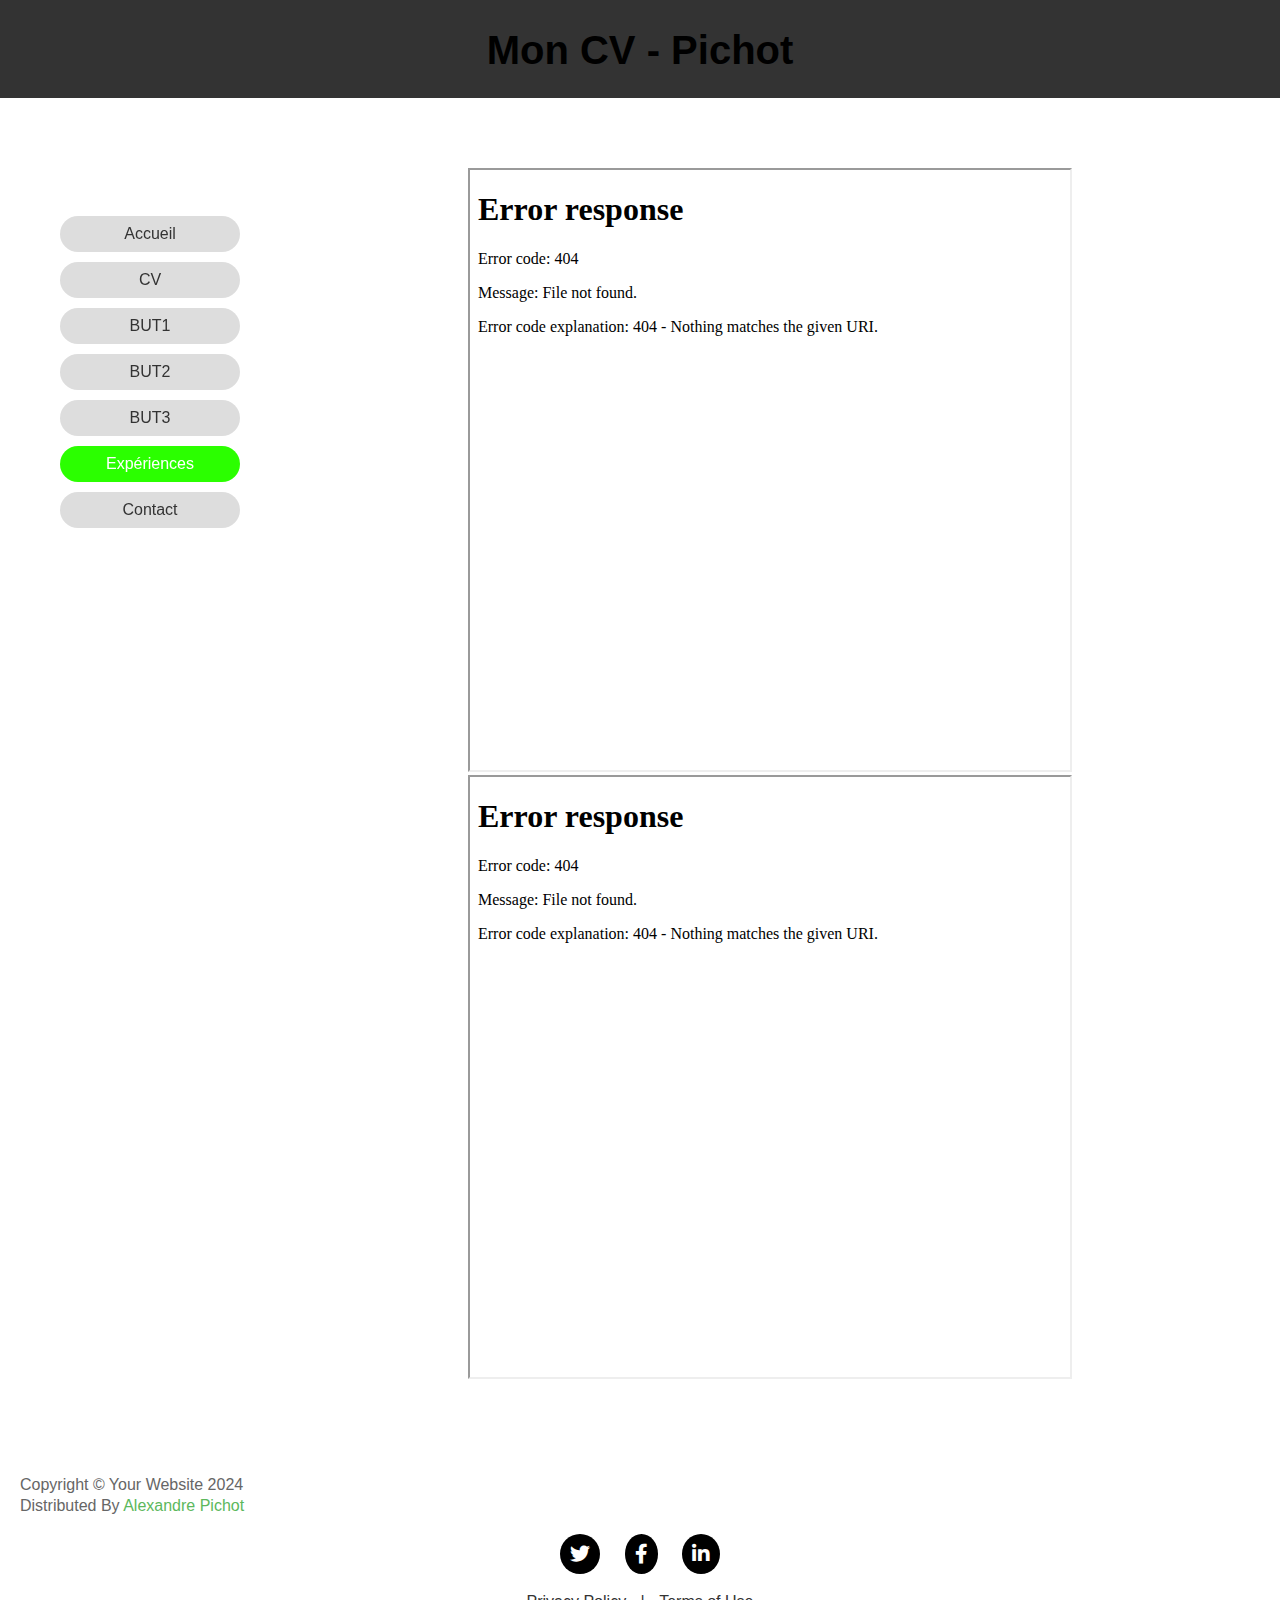
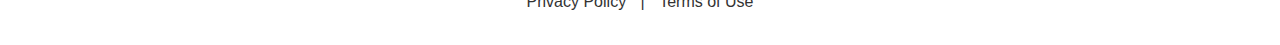
==== 1.html @ b01f1642 "premier commit" ====
<!DOCTYPE html>
<html lang="fr">

<head>
    <meta charset="UTF-8">
    <meta name="viewport" content="width=device-width, initial-scale=1.0">
    <title>Site CV</title>
    <!-- LOGO AP-->
    <link rel="icon" type="image/x-icon" href="/assets/Index/AP.png" />
    <link rel="stylesheet" href="/css/styles.css">
    <link rel="stylesheet" href="https://cdnjs.cloudflare.com/ajax/libs/font-awesome/5.15.4/css/all.min.css">
</head>

<body>
    <header>
        <h1>Mon CV - Pichot</h1>
    </header>

    <div class="container">
        <!-- Menu de navigation latérale -->
        <nav class="sidebar">
            <ul>
                <li><a href="index.html">Accueil</a></li>
                <li><a href="CV.html">CV</a></li>
                <li><a href="BUT1.html">BUT1</a></li>
                <li><a href="BUT2.html">BUT2</a></li>
                <li><a href="BUT3.html">BUT3</a></li>
                <li><a href="Experience.html" class="active">Expériences</a></li>
                <li><a href="Contact.html">Contact</a></li>

            </ul>
        </nav>

        <!-- Contenu principal -->
        <section class="main-content">
            <iframe src="/assets/Experience/Rapport_Alternance_STME_2024 (18).pdf" width="600" height="600"></iframe>
            <br>
            <iframe src="/assets/Experience/Soutenance d'alternance.pdf" width="600" height="600"></iframe>
        </section>
    </div>

    <!-- Footer-->
    <footer class="footer">
        <div class="footer-content">
            <p>Copyright © Your Website 2024</p>
            <p>Distributed By <a href="#">Alexandre Pichot</a></p>
        </div>

        <div class="footer-icons">
            <a href="#"><i class="fab fa-twitter"></i></a>
            <a href="#"><i class="fab fa-facebook-f"></i></a>
            <a href="#"><i class="fab fa-linkedin-in"></i></a>
        </div>

        <div class="footer-links">
            <a href="#">Privacy Policy</a>
            <span>|</span>
            <a href="#">Terms of Use</a>
        </div>
    </footer>
</body>
</html>
---- css/styles.css ----
/* Configuration de la structure HTML5 */
body {
  font-family: Arial, sans-serif;
  font-size: 16px;
  margin: 0;
  padding: 0;
  line-height: 1;
  background-color: #ffffff;
  color: black;
}

header {
  background-color: #333;
  color: #fff;
  text-align: center;
  padding: 3px 0;
}

p {
  color: #666;
  text-align: left;
  font-size: 1em;
}

article {
  color: black;
  padding: 15px;
  margin-bottom: 20px;
}

aside {
  color: black;
  padding: 15px;
}

h1 {
  color: black;
  font-size: 2.5em;
  margin-bottom: 25px;
}

h2 {
  font-size: 1.5em;
  margin-bottom: 10px;
}
h3 {
  text-align: left;
  font-size: 1.5em;
  margin: 0px ;
}
h4 {
  text-align: left;
  font-size: 1.2em;
    margin: 0px ;
}

/* Menu de navigation latérale */
.sidebar {
  width: 200px;
  padding: 0px;
  height: 500px;
  position: fixed;
  top: 200px;
  /* Ajustement pour le header */
  overflow-y: auto;
}

.sidebar ul {
  list-style-type: none;
  padding: 0;
}

.sidebar ul li {
  margin: 10px;
}

.sidebar ul li a {
  text-decoration: none;
  color: #333;
  display: block;
  padding: 10px;
  background-color: #ddd;
  border-radius: 30px;
}

.sidebar ul li a:hover,
.sidebar ul li a.active {
  background-color: #2bff00;
  color: #fff;
}

/* Contenu principal */
.main-content {
  color: black;
  margin-left: 220px;
  /* Espace pour le menu latéral */
  padding: 20px;
  width: calc(100% - 220px);
}




/* bulles info but1,but2 et but3 */

.container {
  text-align: center;
  padding: 50px;
}

.grid-container {
  display: grid;
  grid-template-columns: 33.3333% 33.3333% 33.3333%;
  grid-template-rows: 1fr;
  gap: 0px 0px;
  grid-template-areas:
    "BUT1 BUT2 BUT3";

}

.BUT1 {
  grid-area: BUT1;
}

.BUT2 {
  grid-area: BUT2;
}

.BUT3 {
  grid-area: BUT3;
}

.col-md-4 {
  fill: yellow
}

/*
.subtitle {
  font-style: italic;
  color: #666;
  margin-bottom: 40px;
}

.content {
  display: flex;
  justify-content: center;
  gap: 50px;
}

.block {
  background-color: rgb(255, 255, 255);
  border-radius: 200px;
  padding: 20px;
  width: 200px;
  text-align: center;
}

.icon-container {
  background-color: #00ff15;
  color: black;
  border-radius: 90%;
  width: 80px;
  height: 80px;
  margin: 0 auto 20px;
  display: flex;
  justify-content: center;
  align-items: center;
}

.icon-container img {
  width: 50px;
  height: 50px;
}



.services {
  margin-left: 20px;
}

.services ul {
  list-style: none;
  padding: 0;
}

.services li {
  margin: 10px 0;
  font-size: 18px;
}
*/


/* Pied de page */
.footer {
  text-align: center;
  padding: 20px;
  color: #333;
}

.footer-content p {
  margin: 5px 0;
}

.footer-content a {
  color: #5cb85c;
  text-decoration: none;
}

.footer-content a:hover {
  text-decoration: underline;
}

/* Icônes de réseaux sociaux */
.footer-icons {
  margin: 20px 0;
}

.footer-icons a {
  margin: 0 10px;
  text-decoration: none;
  color: #333;
}

.footer-icons i {
  font-size: 20px;
  padding: 10px;
  background: #000000;
  color: #fff;
  border-radius: 50%;
  transition: background 0.4s;
}

.footer-icons i:hover {
  background: #5cb85c;
}

/* Liens de politique de confidentialité */
.footer-links {
  margin: 15px 0;
}

.footer-links a {
  text-decoration: none;
  color: #333;
  margin: 0 10px;
}

.footer-links span {
  color: #333;
}

.footer-links a:hover {
  text-decoration: underline;
}

/* fin du pied de page */


/* Info-bulle */
.info-bulle {
  position: relative;
  display: inline-block;
}

.info-bulle:hover .tooltip {
  visibility: visible;
}

.tooltip {
  visibility: hidden;
  background-color: #555;
  color: #fff;
  text-align: center;
  border-radius: 5px;
  padding: 5px;
  position: absolute;
  z-index: 1;
  bottom: 125%;
  left: 50%;
  margin-left: -60px;
  width: 120px;
}

.tooltip::after {
  content: "";
  position: absolute;
  top: 100%;
  left: 50%;
  margin-left: -5px;
  border-width: 5px;
  border-style: solid;
  border-color: #555 transparent transparent transparent;
}
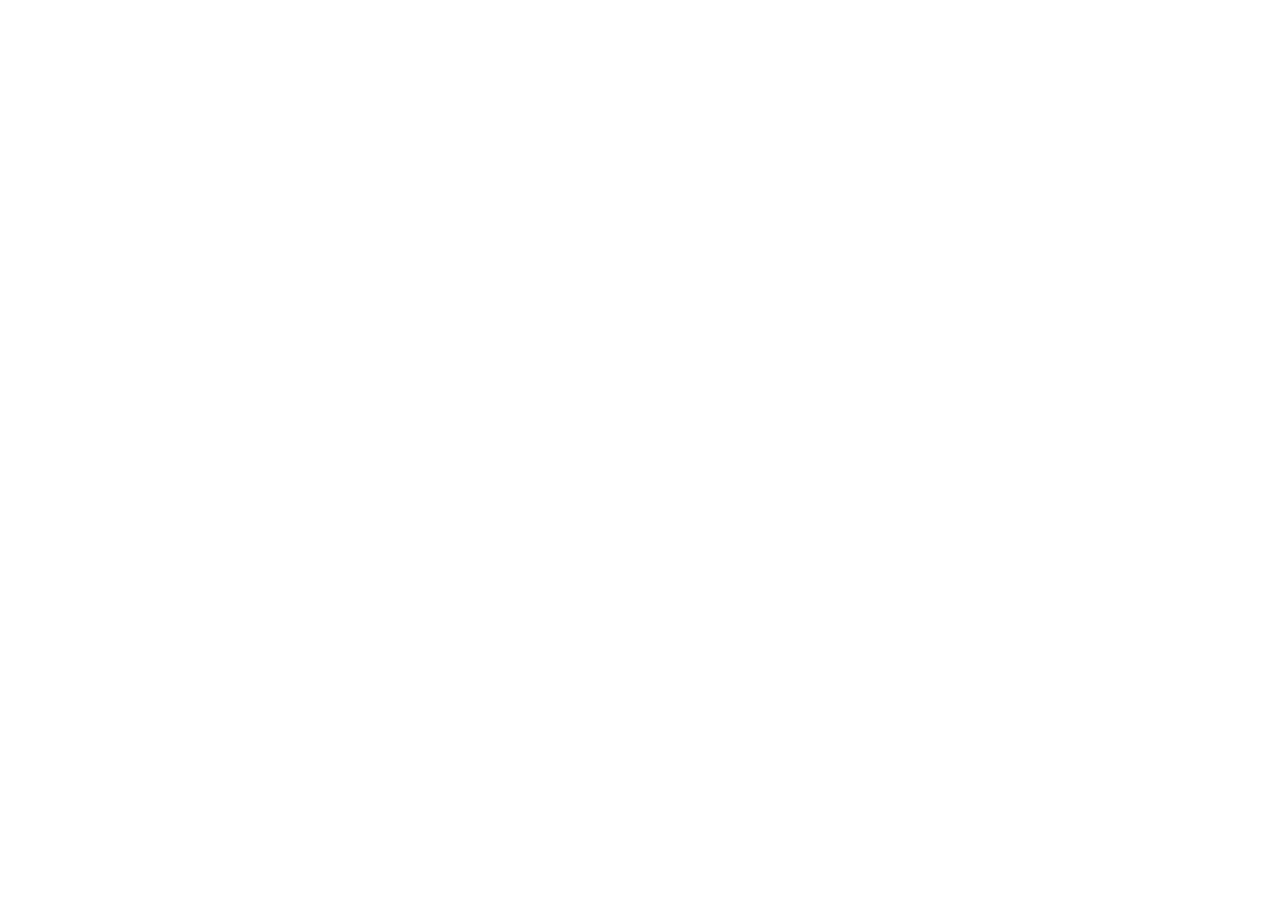
==== commit 51dacd89: "deuxieme commit" ====
--- a/1.html
+++ b/1.html
@@ -6,57 +6,10 @@
     <meta name="viewport" content="width=device-width, initial-scale=1.0">
     <title>Site CV</title>
     <!-- LOGO AP-->
-    <link rel="icon" type="image/x-icon" href="/assets/Index/AP.png" />
     <link rel="stylesheet" href="/css/styles.css">
-    <link rel="stylesheet" href="https://cdnjs.cloudflare.com/ajax/libs/font-awesome/5.15.4/css/all.min.css">
 </head>
 
 <body>
-    <header>
-        <h1>Mon CV - Pichot</h1>
-    </header>
 
-    <div class="container">
-        <!-- Menu de navigation latérale -->
-        <nav class="sidebar">
-            <ul>
-                <li><a href="index.html">Accueil</a></li>
-                <li><a href="CV.html">CV</a></li>
-                <li><a href="BUT1.html">BUT1</a></li>
-                <li><a href="BUT2.html">BUT2</a></li>
-                <li><a href="BUT3.html">BUT3</a></li>
-                <li><a href="Experience.html" class="active">Expériences</a></li>
-                <li><a href="Contact.html">Contact</a></li>
-
-            </ul>
-        </nav>
-
-        <!-- Contenu principal -->
-        <section class="main-content">
-            <iframe src="/assets/Experience/Rapport_Alternance_STME_2024 (18).pdf" width="600" height="600"></iframe>
-            <br>
-            <iframe src="/assets/Experience/Soutenance d'alternance.pdf" width="600" height="600"></iframe>
-        </section>
-    </div>
-
-    <!-- Footer-->
-    <footer class="footer">
-        <div class="footer-content">
-            <p>Copyright © Your Website 2024</p>
-            <p>Distributed By <a href="#">Alexandre Pichot</a></p>
-        </div>
-
-        <div class="footer-icons">
-            <a href="#"><i class="fab fa-twitter"></i></a>
-            <a href="#"><i class="fab fa-facebook-f"></i></a>
-            <a href="#"><i class="fab fa-linkedin-in"></i></a>
-        </div>
-
-        <div class="footer-links">
-            <a href="#">Privacy Policy</a>
-            <span>|</span>
-            <a href="#">Terms of Use</a>
-        </div>
-    </footer>
 </body>
 </html>--- a/css/styles.css
+++ b/css/styles.css
@@ -53,241 +53,3 @@
   font-size: 1.2em;
     margin: 0px ;
 }
-
-/* Menu de navigation latérale */
-.sidebar {
-  width: 200px;
-  padding: 0px;
-  height: 500px;
-  position: fixed;
-  top: 200px;
-  /* Ajustement pour le header */
-  overflow-y: auto;
-}
-
-.sidebar ul {
-  list-style-type: none;
-  padding: 0;
-}
-
-.sidebar ul li {
-  margin: 10px;
-}
-
-.sidebar ul li a {
-  text-decoration: none;
-  color: #333;
-  display: block;
-  padding: 10px;
-  background-color: #ddd;
-  border-radius: 30px;
-}
-
-.sidebar ul li a:hover,
-.sidebar ul li a.active {
-  background-color: #2bff00;
-  color: #fff;
-}
-
-/* Contenu principal */
-.main-content {
-  color: black;
-  margin-left: 220px;
-  /* Espace pour le menu latéral */
-  padding: 20px;
-  width: calc(100% - 220px);
-}
-
-
-
-
-/* bulles info but1,but2 et but3 */
-
-.container {
-  text-align: center;
-  padding: 50px;
-}
-
-.grid-container {
-  display: grid;
-  grid-template-columns: 33.3333% 33.3333% 33.3333%;
-  grid-template-rows: 1fr;
-  gap: 0px 0px;
-  grid-template-areas:
-    "BUT1 BUT2 BUT3";
-
-}
-
-.BUT1 {
-  grid-area: BUT1;
-}
-
-.BUT2 {
-  grid-area: BUT2;
-}
-
-.BUT3 {
-  grid-area: BUT3;
-}
-
-.col-md-4 {
-  fill: yellow
-}
-
-/*
-.subtitle {
-  font-style: italic;
-  color: #666;
-  margin-bottom: 40px;
-}
-
-.content {
-  display: flex;
-  justify-content: center;
-  gap: 50px;
-}
-
-.block {
-  background-color: rgb(255, 255, 255);
-  border-radius: 200px;
-  padding: 20px;
-  width: 200px;
-  text-align: center;
-}
-
-.icon-container {
-  background-color: #00ff15;
-  color: black;
-  border-radius: 90%;
-  width: 80px;
-  height: 80px;
-  margin: 0 auto 20px;
-  display: flex;
-  justify-content: center;
-  align-items: center;
-}
-
-.icon-container img {
-  width: 50px;
-  height: 50px;
-}
-
-
-
-.services {
-  margin-left: 20px;
-}
-
-.services ul {
-  list-style: none;
-  padding: 0;
-}
-
-.services li {
-  margin: 10px 0;
-  font-size: 18px;
-}
-*/
-
-
-/* Pied de page */
-.footer {
-  text-align: center;
-  padding: 20px;
-  color: #333;
-}
-
-.footer-content p {
-  margin: 5px 0;
-}
-
-.footer-content a {
-  color: #5cb85c;
-  text-decoration: none;
-}
-
-.footer-content a:hover {
-  text-decoration: underline;
-}
-
-/* Icônes de réseaux sociaux */
-.footer-icons {
-  margin: 20px 0;
-}
-
-.footer-icons a {
-  margin: 0 10px;
-  text-decoration: none;
-  color: #333;
-}
-
-.footer-icons i {
-  font-size: 20px;
-  padding: 10px;
-  background: #000000;
-  color: #fff;
-  border-radius: 50%;
-  transition: background 0.4s;
-}
-
-.footer-icons i:hover {
-  background: #5cb85c;
-}
-
-/* Liens de politique de confidentialité */
-.footer-links {
-  margin: 15px 0;
-}
-
-.footer-links a {
-  text-decoration: none;
-  color: #333;
-  margin: 0 10px;
-}
-
-.footer-links span {
-  color: #333;
-}
-
-.footer-links a:hover {
-  text-decoration: underline;
-}
-
-/* fin du pied de page */
-
-
-/* Info-bulle */
-.info-bulle {
-  position: relative;
-  display: inline-block;
-}
-
-.info-bulle:hover .tooltip {
-  visibility: visible;
-}
-
-.tooltip {
-  visibility: hidden;
-  background-color: #555;
-  color: #fff;
-  text-align: center;
-  border-radius: 5px;
-  padding: 5px;
-  position: absolute;
-  z-index: 1;
-  bottom: 125%;
-  left: 50%;
-  margin-left: -60px;
-  width: 120px;
-}
-
-.tooltip::after {
-  content: "";
-  position: absolute;
-  top: 100%;
-  left: 50%;
-  margin-left: -5px;
-  border-width: 5px;
-  border-style: solid;
-  border-color: #555 transparent transparent transparent;
-}